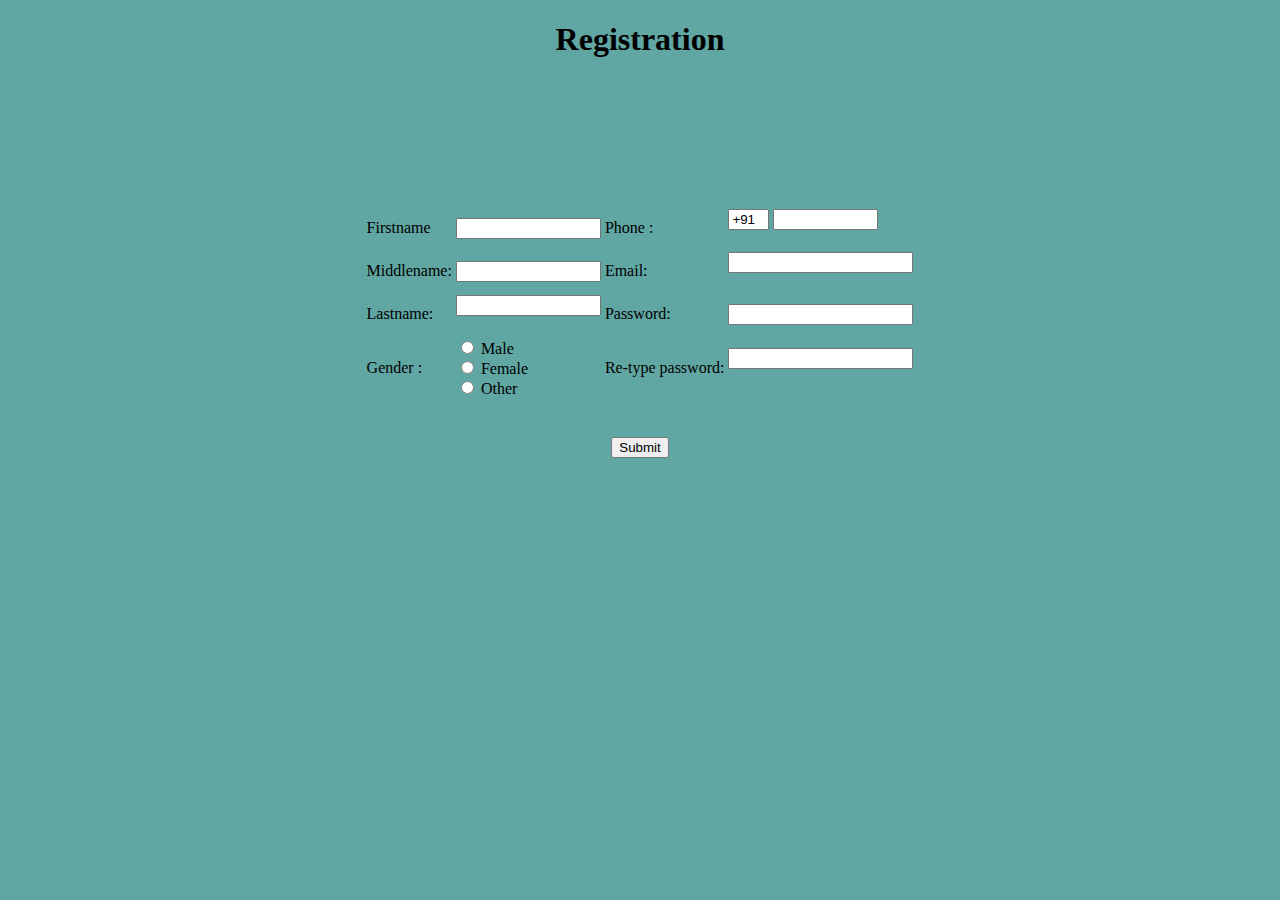
==== index.html @ f62ad05e "lab1" ====
<!DOCTYPE html>
<head>
    <center> <h1> Registration </h1> </center>
    <img href= "https://encrypted-tbn0.gstatic.com/images?q=tbn:ANd9GcRxaMyr39F1rFowJsjHwhzqBG5iFCN4Qbh6F-UUyurzBhQPGExTpQ37OJXP9rLazDaVPzE&usqp=CAU">
</head>
<center><body bgcolor="#60a6a2">  
        <br>   
        <br>  
        <form>
        <table>
        <tr>
            <td> <label> Firstname </label>  </td>
            <td> <input type="text" name="firstname" size="15"/> <br></td>
            <td> <label> Phone :  </label>  </td>
            <td>
               <input type="text" name="country code"  value="+91" size="2"/>  
               <input type="text" name="phone" size="10"/> <br> <br>
            </td>
        </tr>   
        
        <tr>
            <td><label> Middlename: </label></td>
            <td><input type="text" name="middlename" size="15"/> <br> </td>
            <td> Email:</td>
            <td> <input type="email" id="email" name="email"/> <br>    
                <br>
            </td>

        </tr>

        <tr>
            <td> <label> Lastname: </label> </td>
            <td> <input type="text" name="lastname" size="15"/> <br> <br> 
            <td>Password:  </td>
            <td><input type="Password" id="pass" name="pass"> <br>
            </td>
        </tr>
        
        <tr>
            <td><label> Gender :  </label><br></td>
            <td> <input type="radio" name="male"/> Male <br>
             <input type="radio" name="female"/> Female <br>
            <input type="radio" name="other"/> Other <br> </td> 
            
            <td>Re-type password:  </td>
            <td><input type="Password" id="repass" name="repass"> <br> <br> </td>
            <br>
            <br>
        </tr>

        <br>  
        <br>  
</table>
<br>
<br>
<center><input type="submit" value="Submit"/> </center> 
</form>  
</body>  
</center>
</html>
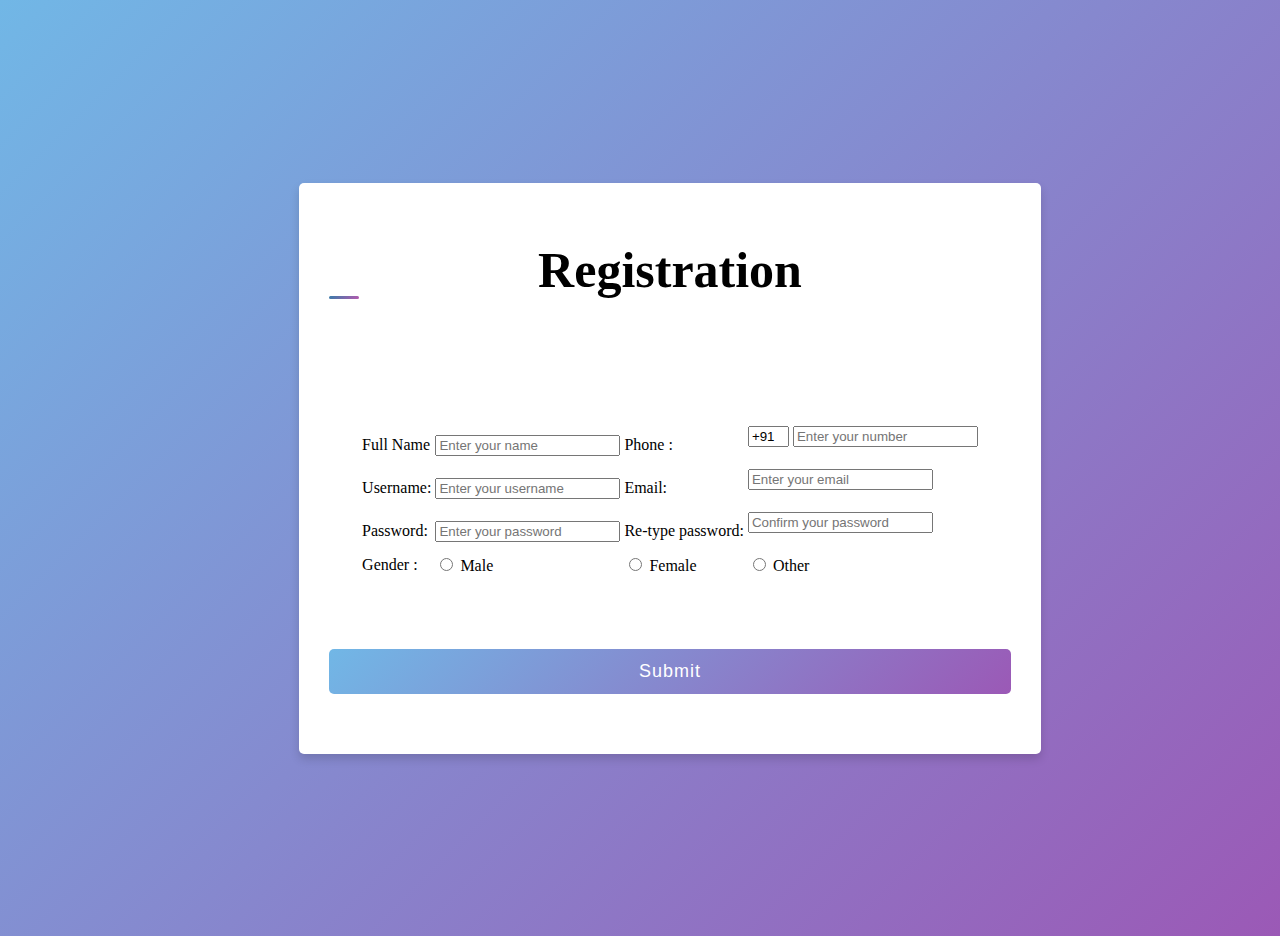
==== commit 274e1a6b: "initial" ====
--- a/index.html
+++ b/index.html
@@ -1,51 +1,48 @@
 <!DOCTYPE html>
 <head>
-    <center> <h1> Registration </h1> </center>
-    <img href= "https://encrypted-tbn0.gstatic.com/images?q=tbn:ANd9GcRxaMyr39F1rFowJsjHwhzqBG5iFCN4Qbh6F-UUyurzBhQPGExTpQ37OJXP9rLazDaVPzE&usqp=CAU">
+    <link rel="stylesheet" href="style.css">
 </head>
+
 <center><body bgcolor="#60a6a2">  
-        <br>   
-        <br>  
+    <div class="container">
+        <div class="title"><h1>Registration</h1></div>
         <form>
         <table>
         <tr>
-            <td> <label> Firstname </label>  </td>
-            <td> <input type="text" name="firstname" size="15"/> <br></td>
+            <td> <label> Full Name</label>  </td>
+            <td><input type="text" placeholder="Enter your name" required></td><br>
             <td> <label> Phone :  </label>  </td>
             <td>
                <input type="text" name="country code"  value="+91" size="2"/>  
-               <input type="text" name="phone" size="10"/> <br> <br>
+               <input type="text" placeholder="Enter your number" required> <br> <br>
             </td>
         </tr>   
         
         <tr>
-            <td><label> Middlename: </label></td>
-            <td><input type="text" name="middlename" size="15"/> <br> </td>
+            <td><label> Username: </label></td>
+            <td><input type="text" placeholder="Enter your username" required> <br> </td>
             <td> Email:</td>
-            <td> <input type="email" id="email" name="email"/> <br>    
+            <td>  <input type="text" placeholder="Enter your email" required> <br>    
                 <br>
             </td>
 
         </tr>
 
         <tr>
-            <td> <label> Lastname: </label> </td>
-            <td> <input type="text" name="lastname" size="15"/> <br> <br> 
             <td>Password:  </td>
-            <td><input type="Password" id="pass" name="pass"> <br>
+            <td><input type="password" placeholder="Enter your password" required> <br>
             </td>
+            <td>Re-type password:  </td>
+            <td><input type="text" placeholder="Confirm your password" required><br> <br> </td>
+            <br>
+            <br>
         </tr>
         
         <tr>
             <td><label> Gender :  </label><br></td>
-            <td> <input type="radio" name="male"/> Male <br>
-             <input type="radio" name="female"/> Female <br>
-            <input type="radio" name="other"/> Other <br> </td> 
-            
-            <td>Re-type password:  </td>
-            <td><input type="Password" id="repass" name="repass"> <br> <br> </td>
-            <br>
-            <br>
+            <td> <input type="radio" name="male"/> Male </td>
+            <td><input type="radio" name="female"/> Female </td>
+            <td><input type="radio" name="other"/> Other </td> 
         </tr>
 
         <br>  
@@ -53,7 +50,9 @@
 </table>
 <br>
 <br>
-<center><input type="submit" value="Submit"/> </center> 
+<div class="button">
+    <input type="submit" value="Submit">
+</div>
 </form>  
 </body>  
 </center>
--- a/style.css
+++ b/style.css
@@ -0,0 +1,53 @@
+body{
+    height: 100vh;
+    display: flex;
+    justify-content: center;
+    align-items: center;
+    padding: 10px;
+    background: linear-gradient(135deg, #71b7e6, #9b59b6);
+  }
+  .container{
+    max-width: 700px;
+    width: 100%;
+    background-color: #fff;
+    padding: 25px 30px;
+    border-radius: 5px;
+    box-shadow: 0 5px 10px rgba(0,0,0,0.15);
+  }
+  .container .title{
+    font-size: 25px;
+    font-weight: 500;
+    position: relative;
+  }
+  .container .title::before{
+    content: "";
+    position: absolute;
+    left: 0;
+    bottom: 0;
+    height: 3px;
+    width: 30px;
+    border-radius: 5px;
+    background: linear-gradient(135deg, #387ca9, #b659ae);
+  }
+
+  form .button{
+    height: 45px;
+    margin: 35px 0
+  }
+  form .button input{
+    height: 100%;
+    width: 100%;
+    border-radius: 5px;
+    border: none;
+    color: #fff;
+    font-size: 18px;
+    font-weight: 500;
+    letter-spacing: 1px;
+    cursor: pointer;
+    transition: all 0.3s ease;
+    background: linear-gradient(135deg, #71b7e6, #9b59b6);
+  }
+  form .button input:hover{
+   /* transform: scale(0.99); */
+   background: linear-gradient(-135deg, #71b7e6, #9b59b6);
+   }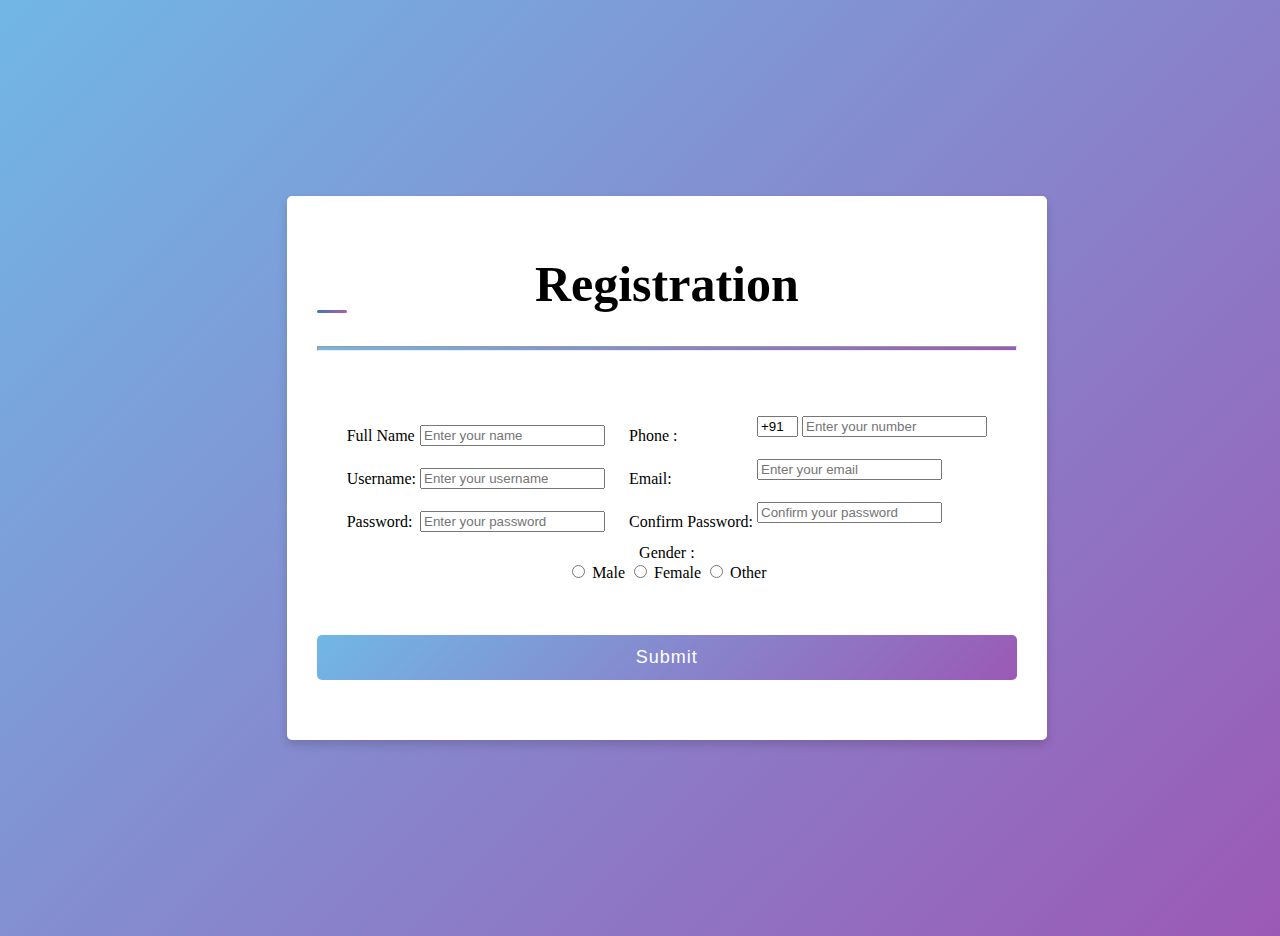
==== commit 8bef99a1: "initial" ====
--- a/index.html
+++ b/index.html
@@ -1,43 +1,56 @@
 <!DOCTYPE html>
 <head>
     <link rel="stylesheet" href="style.css">
+    <TITLE> Registration </TITLE>
+    <link rel="icon" type="image/x-icon" href="https://upload.wikimedia.org/wikipedia/en/f/f0/Vishwakarma_Institute_of_Technology.png">
 </head>
 
 <center><body bgcolor="#60a6a2">  
     <div class="container">
         <div class="title"><h1>Registration</h1></div>
+        <hr size="5px" style="background: linear-gradient(135deg, #71b7e6, #9b59b6);">
         <form>
-        <table>
-        <tr>
-            <td> <label> Full Name</label>  </td>
-            <td><input type="text" placeholder="Enter your name" required></td><br>
-            <td> <label> Phone :  </label>  </td>
-            <td>
-               <input type="text" name="country code"  value="+91" size="2"/>  
-               <input type="text" placeholder="Enter your number" required> <br> <br>
-            </td>
-        </tr>   
-        
-        <tr>
-            <td><label> Username: </label></td>
-            <td><input type="text" placeholder="Enter your username" required> <br> </td>
-            <td> Email:</td>
-            <td>  <input type="text" placeholder="Enter your email" required> <br>    
+            <table>
+                <tr>
+                    <td> <label> Full Name</label>  </td>
+                    <td><input type="text" placeholder="Enter your name" required></td><br>
+                    <td> <label style="margin-left: 20px;"> Phone :  </label>  </td>
+                    <td>
+                       <input type="text" name="country code"  value="+91" size="2"/>  
+                       <input type="text" placeholder="Enter your number" required> <br> <br>
+                    </td>
+                    </tr>   
+                
+                        <tr>
+                            <td><label> Username: </label></td>
+                            <td><input type="text" placeholder="Enter your username" required> <br> </td>
+                            <td> <label style="margin-left: 20px;"> Email: </label></td>
+                            <td>  <input type="text" placeholder="Enter your email" required> <br>    
+                                <br>
+                            </td>
+                
+                            </tr>
+                
+                            <tr>
+                                <td>Password:  </td>
+                                <td><input type="password" placeholder="Enter your password" required> <br></td>
+                                <td><label style= "margin-left: 20px;"> Confirm Password:  </label></td>
+                                <td><input type="text" placeholder="Confirm your password" required><br> <br> </td>
+                                <br>
+                                <br>
+                            </tr>
+                            
+            </table>
+
+            <!-- <tr>
+                <td>Password:  </td>
+                <td><input type="password" placeholder="Enter your password" required> <br></td>
+                <td><label style= "margin-left: 20px;"> Confirm Password:  </label></td>
+                <td><input type="text" placeholder="Confirm your password" required><br> <br> </td>
                 <br>
-            </td>
+                <br>
+            </tr> -->
 
-        </tr>
-
-        <tr>
-            <td>Password:  </td>
-            <td><input type="password" placeholder="Enter your password" required> <br>
-            </td>
-            <td>Re-type password:  </td>
-            <td><input type="text" placeholder="Confirm your password" required><br> <br> </td>
-            <br>
-            <br>
-        </tr>
-        
         <tr>
             <td><label> Gender :  </label><br></td>
             <td> <input type="radio" name="male"/> Male </td>
@@ -48,8 +61,7 @@
         <br>  
         <br>  
 </table>
-<br>
-<br>
+
 <div class="button">
     <input type="submit" value="Submit">
 </div>
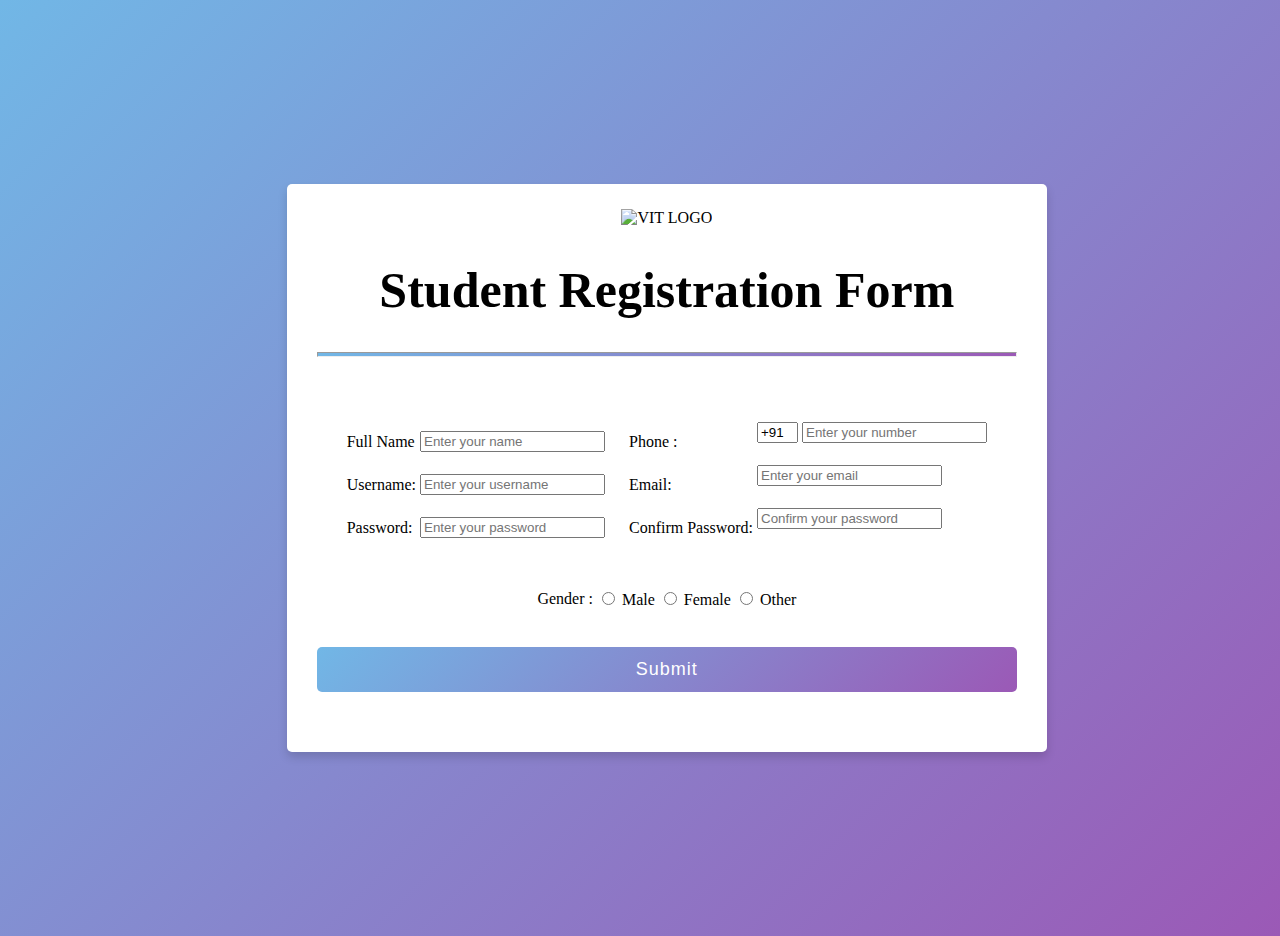
==== commit 64652619: "Form" ====
--- a/index.html
+++ b/index.html
@@ -7,7 +7,8 @@
 
 <center><body bgcolor="#60a6a2">  
     <div class="container">
-        <div class="title"><h1>Registration</h1></div>
+        <img src="https://www.vcacs.ac.in/assets/images/logo/old/VCACS%20(All)-01.webp" alt="VIT LOGO" width="500" height="90">
+        <div class="title"><h1> Student Registration Form <h1></div>
         <hr size="5px" style="background: linear-gradient(135deg, #71b7e6, #9b59b6);">
         <form>
             <table>
@@ -50,7 +51,7 @@
                 <br>
                 <br>
             </tr> -->
-
+<table>
         <tr>
             <td><label> Gender :  </label><br></td>
             <td> <input type="radio" name="male"/> Male </td>
--- a/style.css
+++ b/style.css
@@ -5,6 +5,7 @@
     align-items: center;
     padding: 10px;
     background: linear-gradient(135deg, #71b7e6, #9b59b6);
+      /* background-image: url("f"); */
   }
   .container{
     max-width: 700px;
@@ -19,7 +20,12 @@
     font-weight: 500;
     position: relative;
   }
-  .container .title::before{
+
+  .h1{
+    font-size: 30px;
+    font-weight: 100;
+  }
+  /* .container .title::before{
     content: "";
     position: absolute;
     left: 0;
@@ -28,7 +34,7 @@
     width: 30px;
     border-radius: 5px;
     background: linear-gradient(135deg, #387ca9, #b659ae);
-  }
+  } */
 
   form .button{
     height: 45px;
